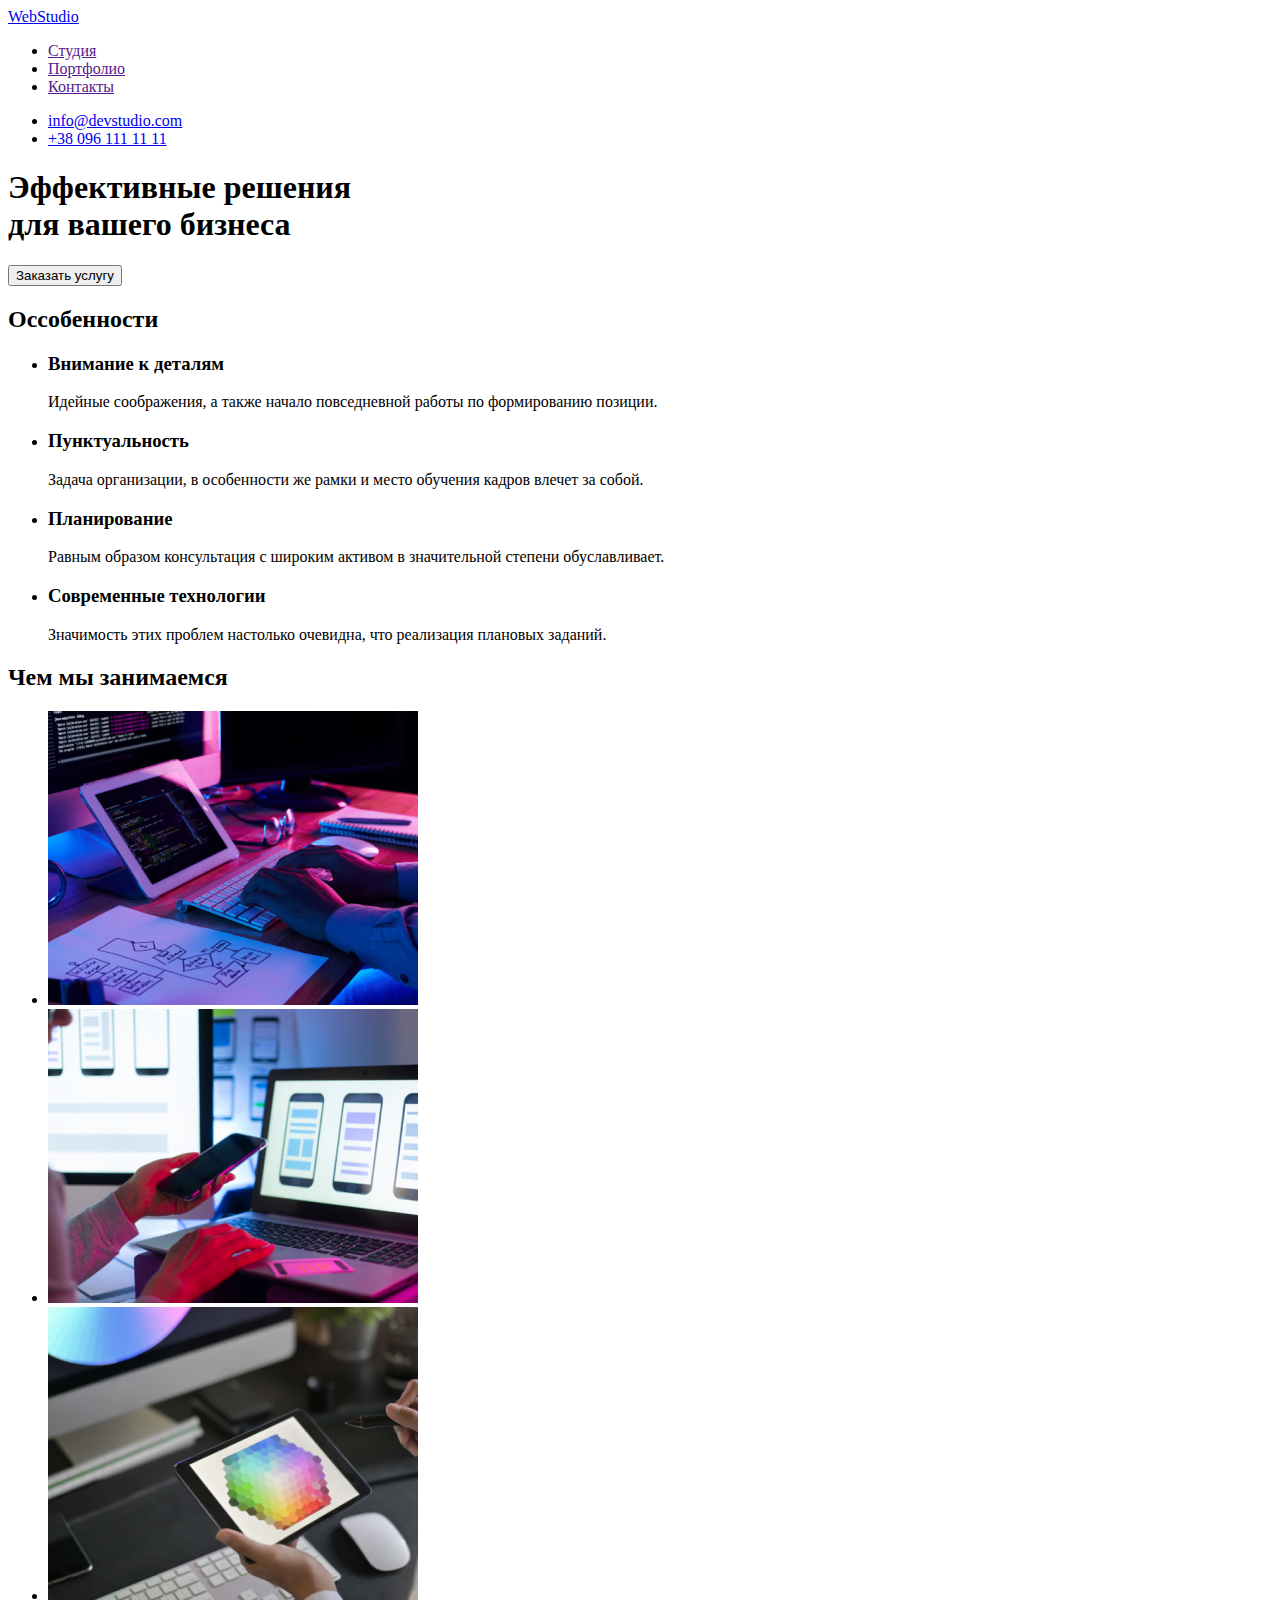
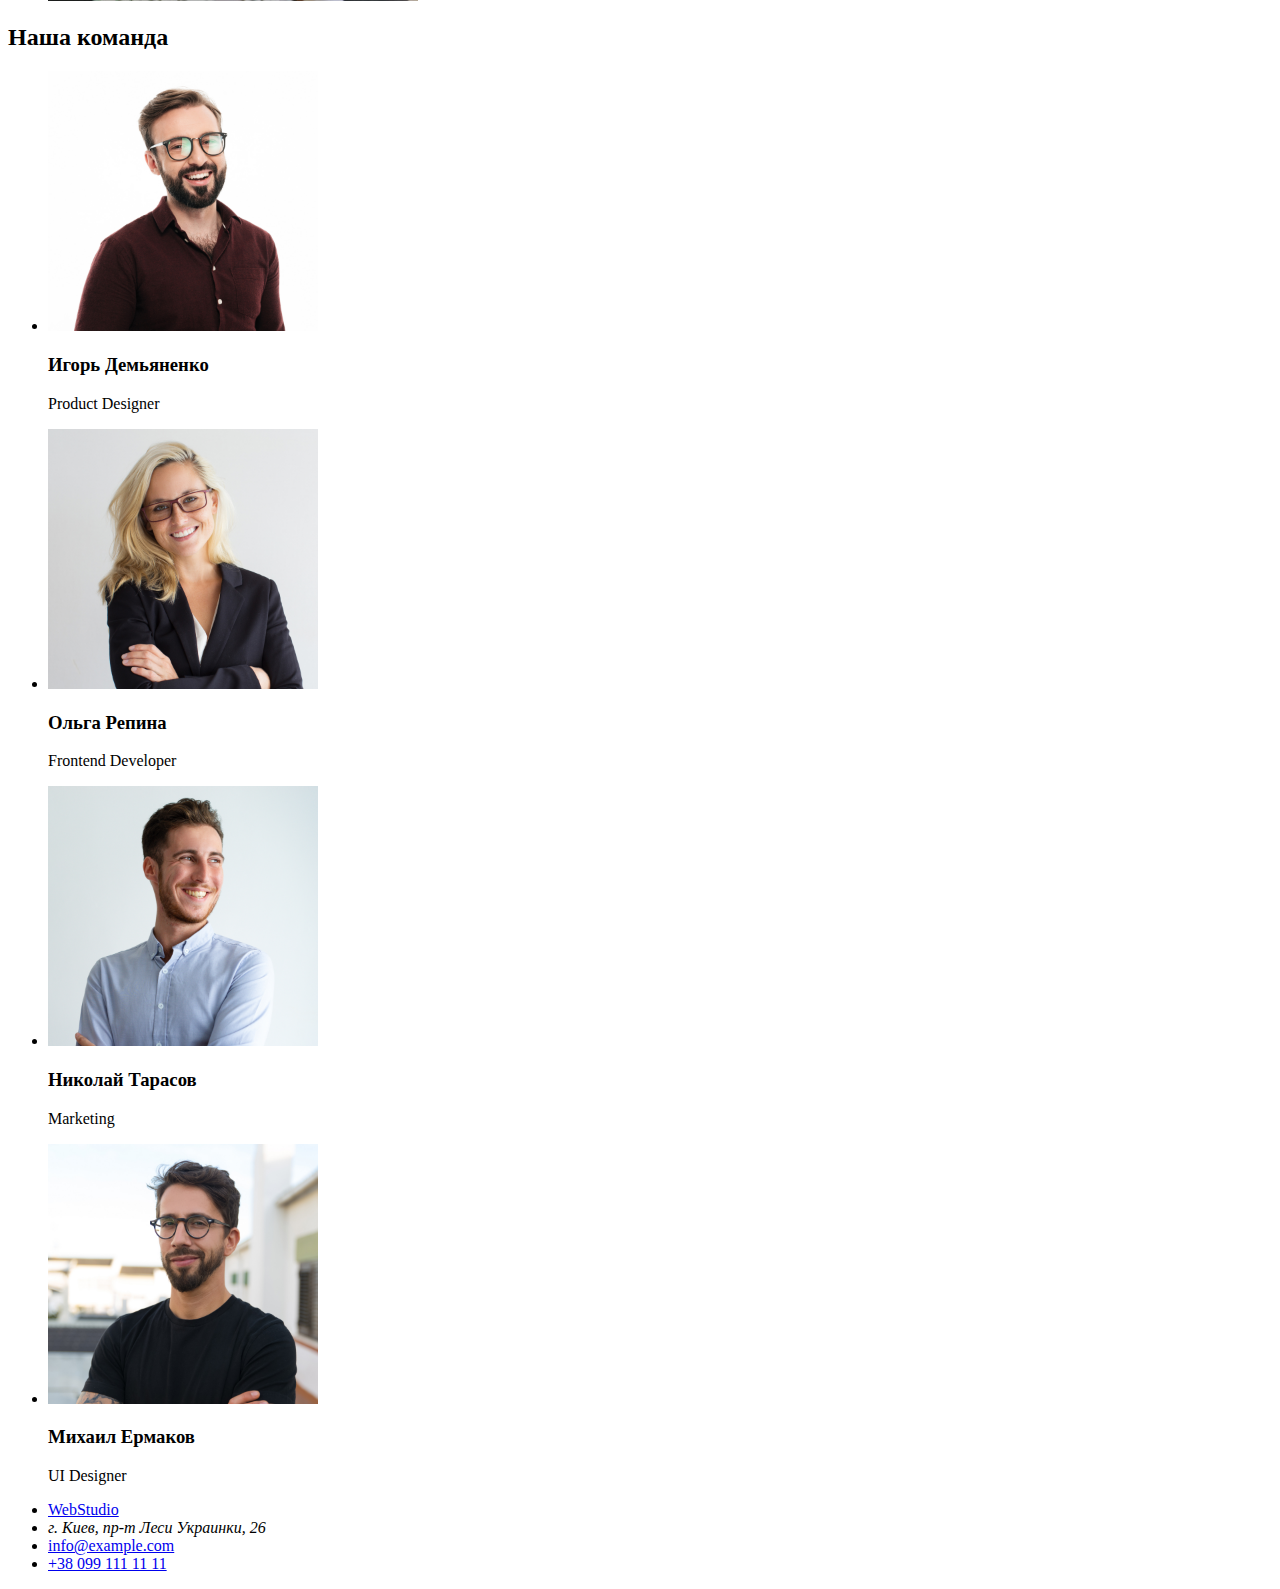
==== index.html @ c6563962 "v1.0" ====
<!DOCTYPE html>
<html lang="ru">
  <head>
    <meta charset="UTF-8" />
    <meta http-equiv="X-UA-Compatible" content="IE=edge" />
    <meta name="viewport" content="width=device-width, initial-scale=1.0" />
    <title>Document</title>
  </head>
  <body>
    <!-- Шапка -->
    <header>
      <nav>
        <a href="./">WebStudio</a>
        <ul>
          <li><a href="">Студия</a></li>
          <li><a href="">Портфолио</a></li>
          <li><a href="">Контакты</a></li>
        </ul>
      </nav>

      <ul>
        <li><a href="mailto:info@devstudio.com">info@devstudio.com</a></li>
        <li><a href="tel:+380961111111">+38 096 111 11 11</a></li>
      </ul>
    </header>
    <!-- Уникальный контеест -->
    <main>
      <!-- Main -->
      <section>
        <h1>Эффективные решения <br />для вашего бизнеса</h1>
        <button type="button">Заказать услугу</button>
      </section>
      <!-- Преимущества -->
      <section>
        <h2>Оссобенности</h2>
        <ul>
          <li>
            <h3>Внимание к деталям</h3>
            <p>Идейные соображения, а также начало повседневной работы по формированию позиции.</p>
          </li>
          <li>
            <h3>Пунктуальность</h3>
            <p>
              Задача организации, в особенности же рамки и место обучения кадров влечет за собой.
            </p>
          </li>
          <li>
            <h3>Планирование</h3>
            <p>
              Равным образом консультация с широким активом в значительной степени обуславливает.
            </p>
          </li>
          <li>
            <h3>Современные технологии</h3>
            <p>Значимость этих проблем настолько очевидна, что реализация плановых заданий.</p>
          </li>
        </ul>
        <h2>Чем мы занимаемся</h2>
        <ul>
          <li><img src="./images/zan1.jpg" alt="Занимаемся разработкой" width="370" /></li>
          <li><img src="./images/zan2.jpg" alt="Занимаемся оптимизацией" width="370" /></li>
          <li><img src="./images/zan3.jpg" alt="Занимаемся подбором" width="370" /></li>
        </ul>
      </section>
      <section>
        <h2>Наша команда</h2>
        <ul>
          <li>
            <img src="./images/igor-demyanenko.jpg" alt="Игорь Демьяненко" width="270" />
            <h3>Игорь Демьяненко</h3>
            <p>Product Designer</p>
          </li>
          <li>
            <img src="./images/olga-repina.jpg" alt="Ольга Репина" width="270" />
            <h3>Ольга Репина</h3>
            <p>Frontend Developer</p>
          </li>
          <li>
            <img src="./images/nikolay-tarasov.jpg" alt="Николай Тарасов" width="270" />
            <h3>Николай Тарасов</h3>
            <p>Marketing</p>
          </li>
          <li>
            <img src="./images/mihail-ermakov.jpg" alt="Михаил Ермаков" width="270" />
            <h3>Михаил Ермаков</h3>
            <p>UI Designer</p>
          </li>
        </ul>
      </section>
    </main>
    <footer>
      <ul>
        <li><a href="./">WebStudio</a></li>
        <li><address>г. Киев, пр-т Леси Украинки, 26</address></li>
        <li><a href="mailto:info@example.com">info@example.com</a></li>
        <li><a href="tel:+380991111111">+38 099 111 11 11</a></li>
      </ul>
    </footer>
  </body>
</html>
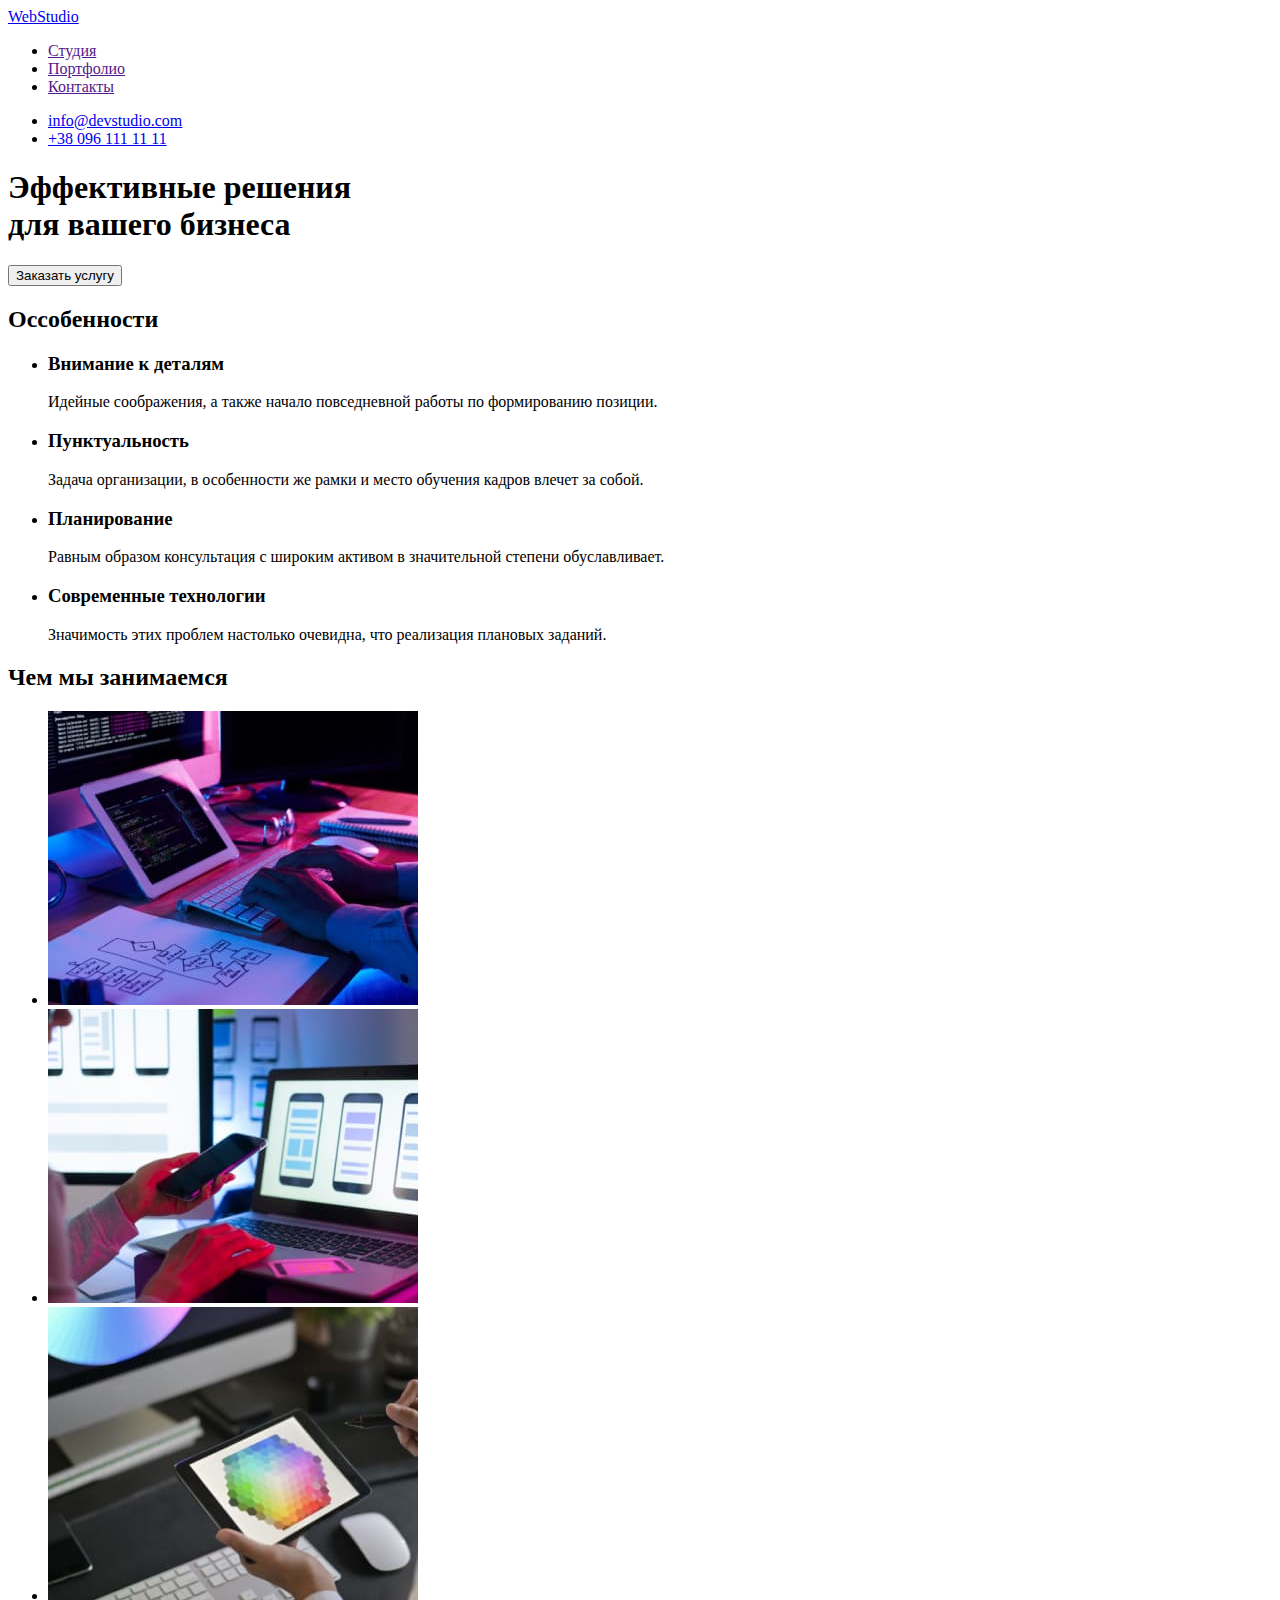
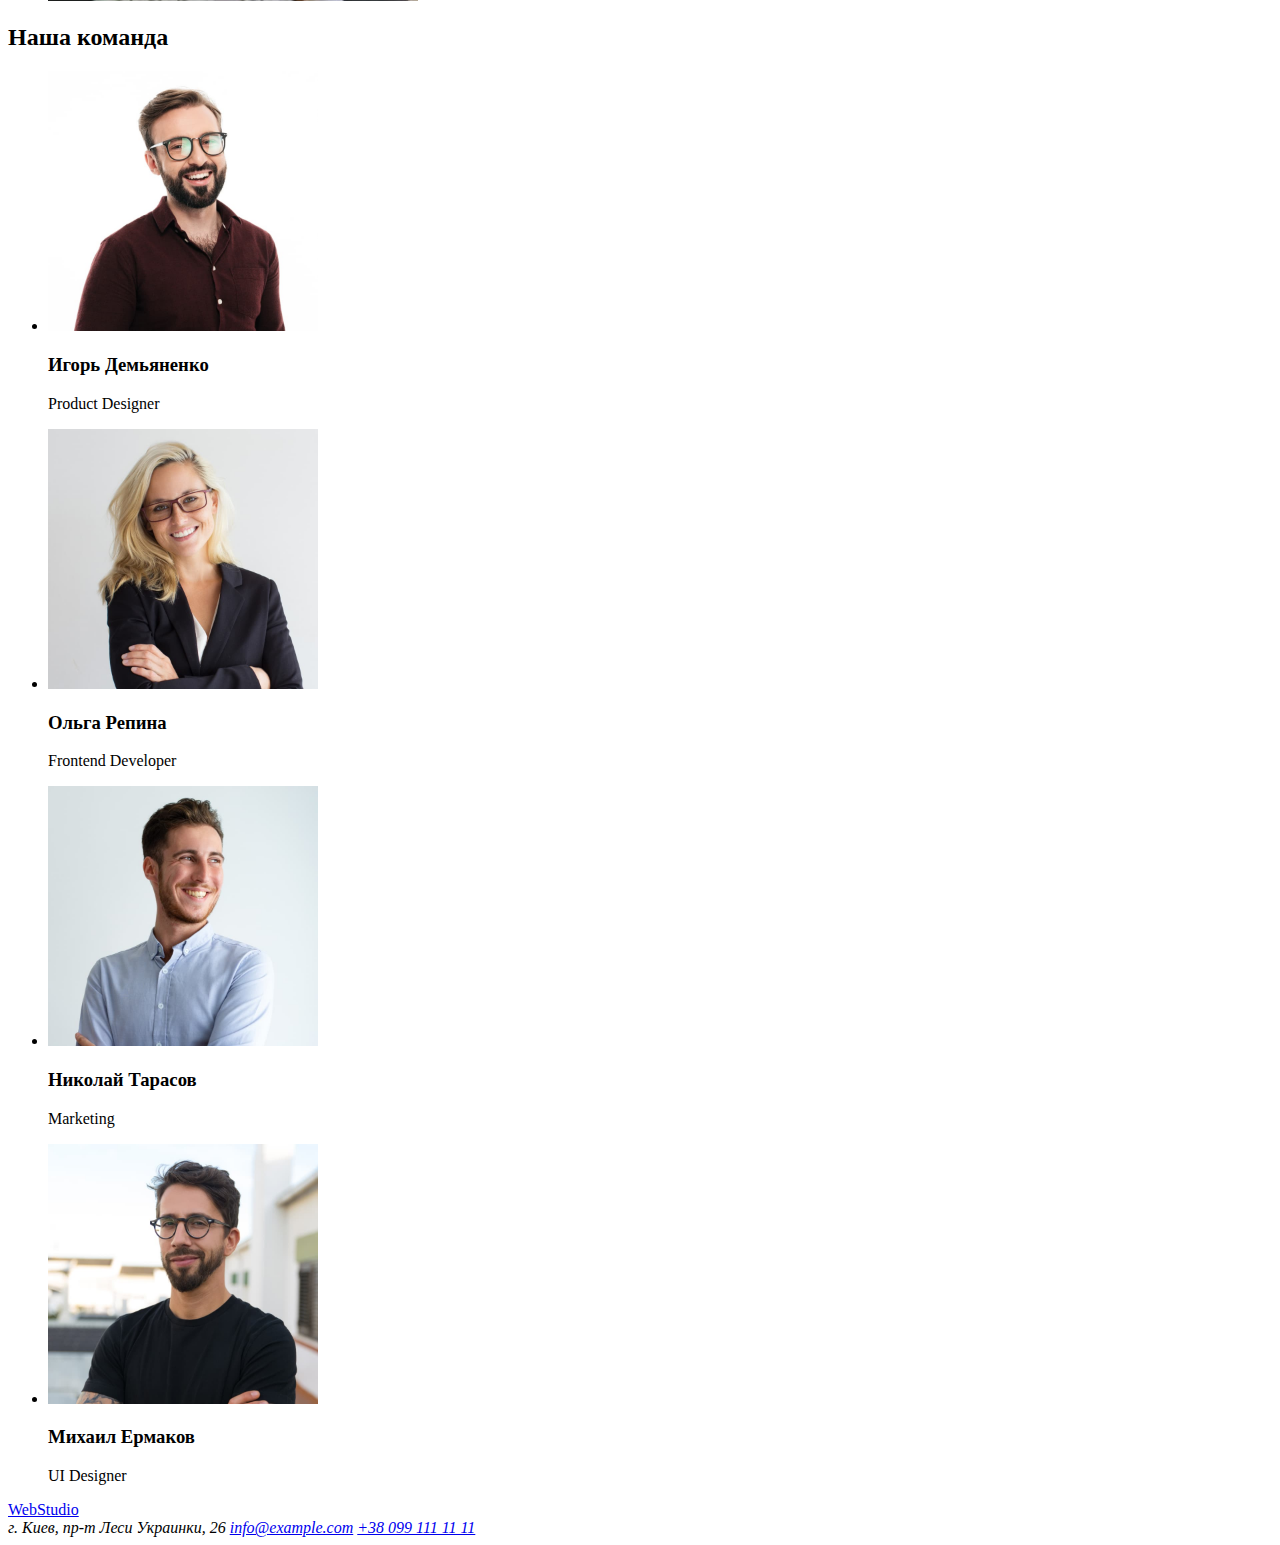
==== commit b377311c: "start" ====
--- a/index.html
+++ b/index.html
@@ -89,12 +89,13 @@
       </section>
     </main>
     <footer>
-      <ul>
-        <li><a href="./">WebStudio</a></li>
-        <li><address>г. Киев, пр-т Леси Украинки, 26</address></li>
-        <li><a href="mailto:info@example.com">info@example.com</a></li>
-        <li><a href="tel:+380991111111">+38 099 111 11 11</a></li>
-      </ul>
+      <a href="./">WebStudio</a>
+      <address>
+        г. Киев, пр-т Леси Украинки, 26
+        <a href="mailto:info@example.com">info@example.com</a>
+        <a href="tel:+380991111111">+38 099 111 11 11</a>
+      </address>
+    </footer>
     </footer>
   </body>
 </html>
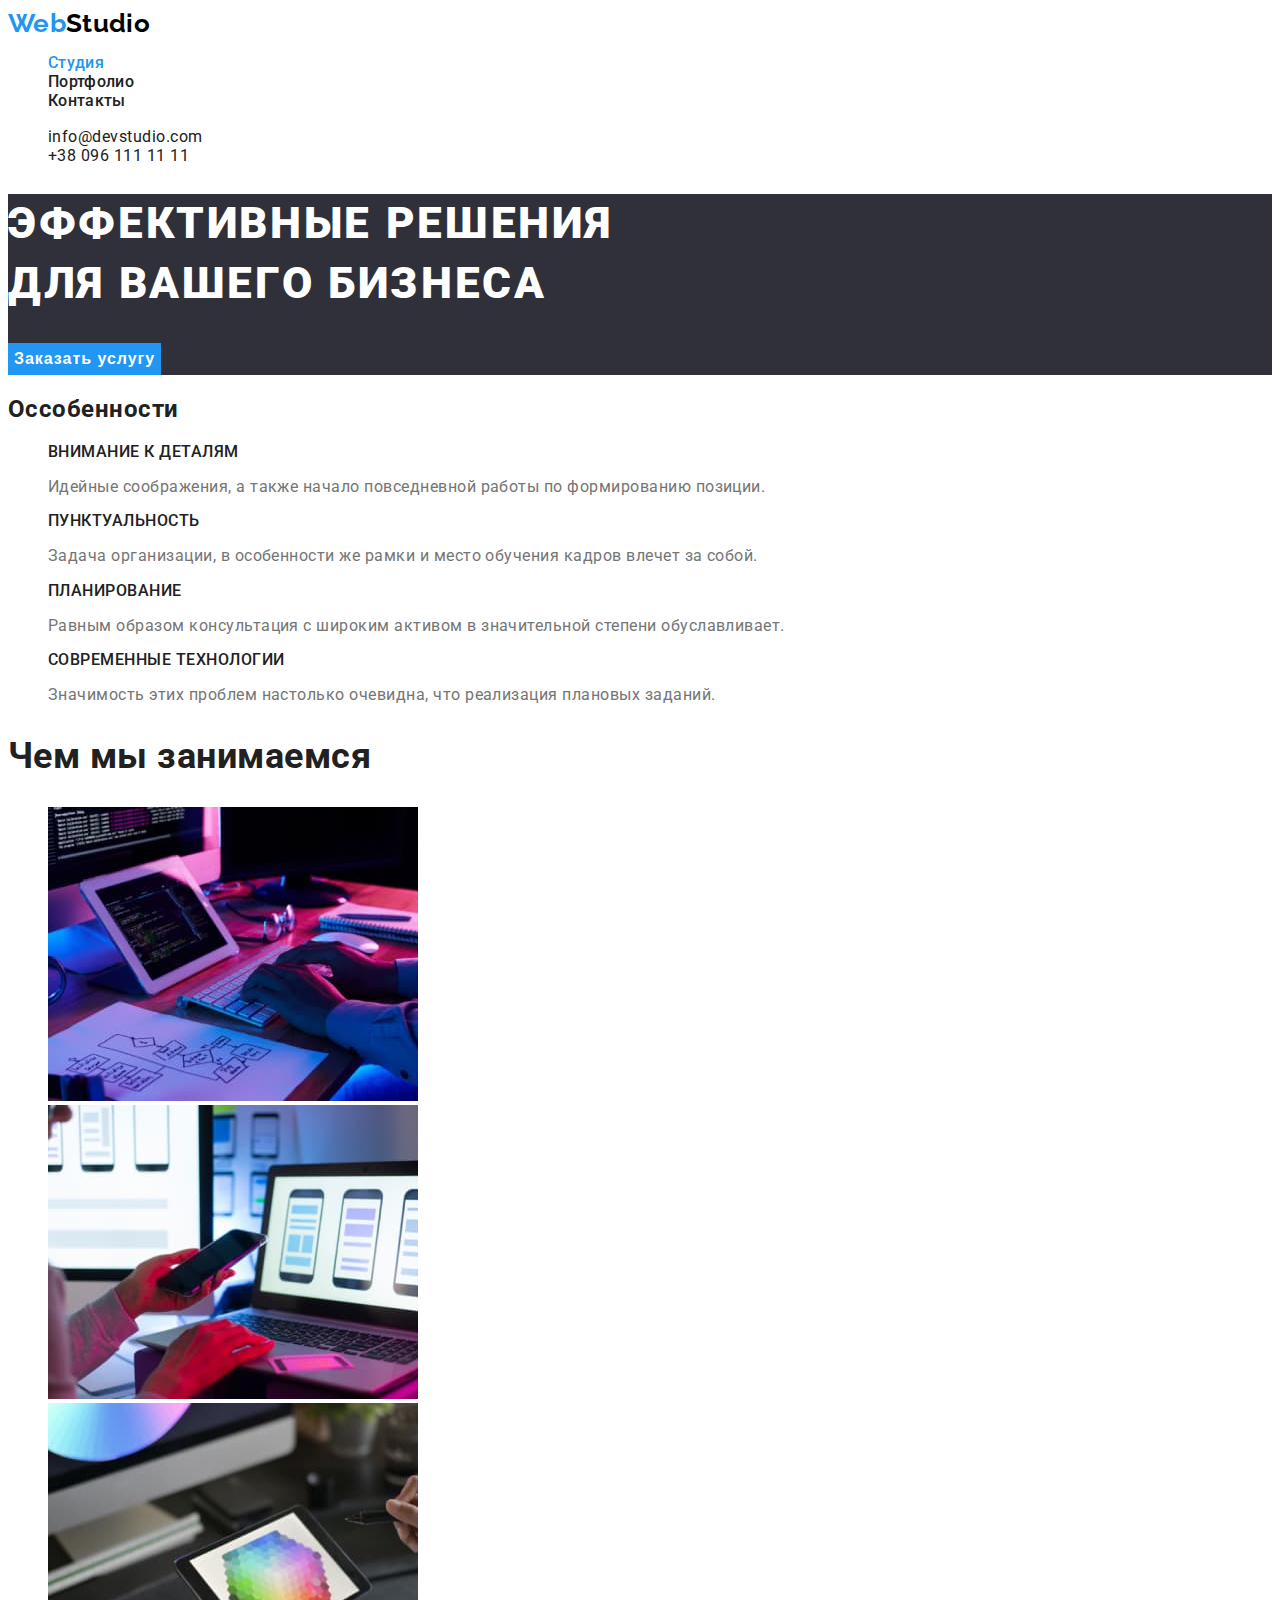
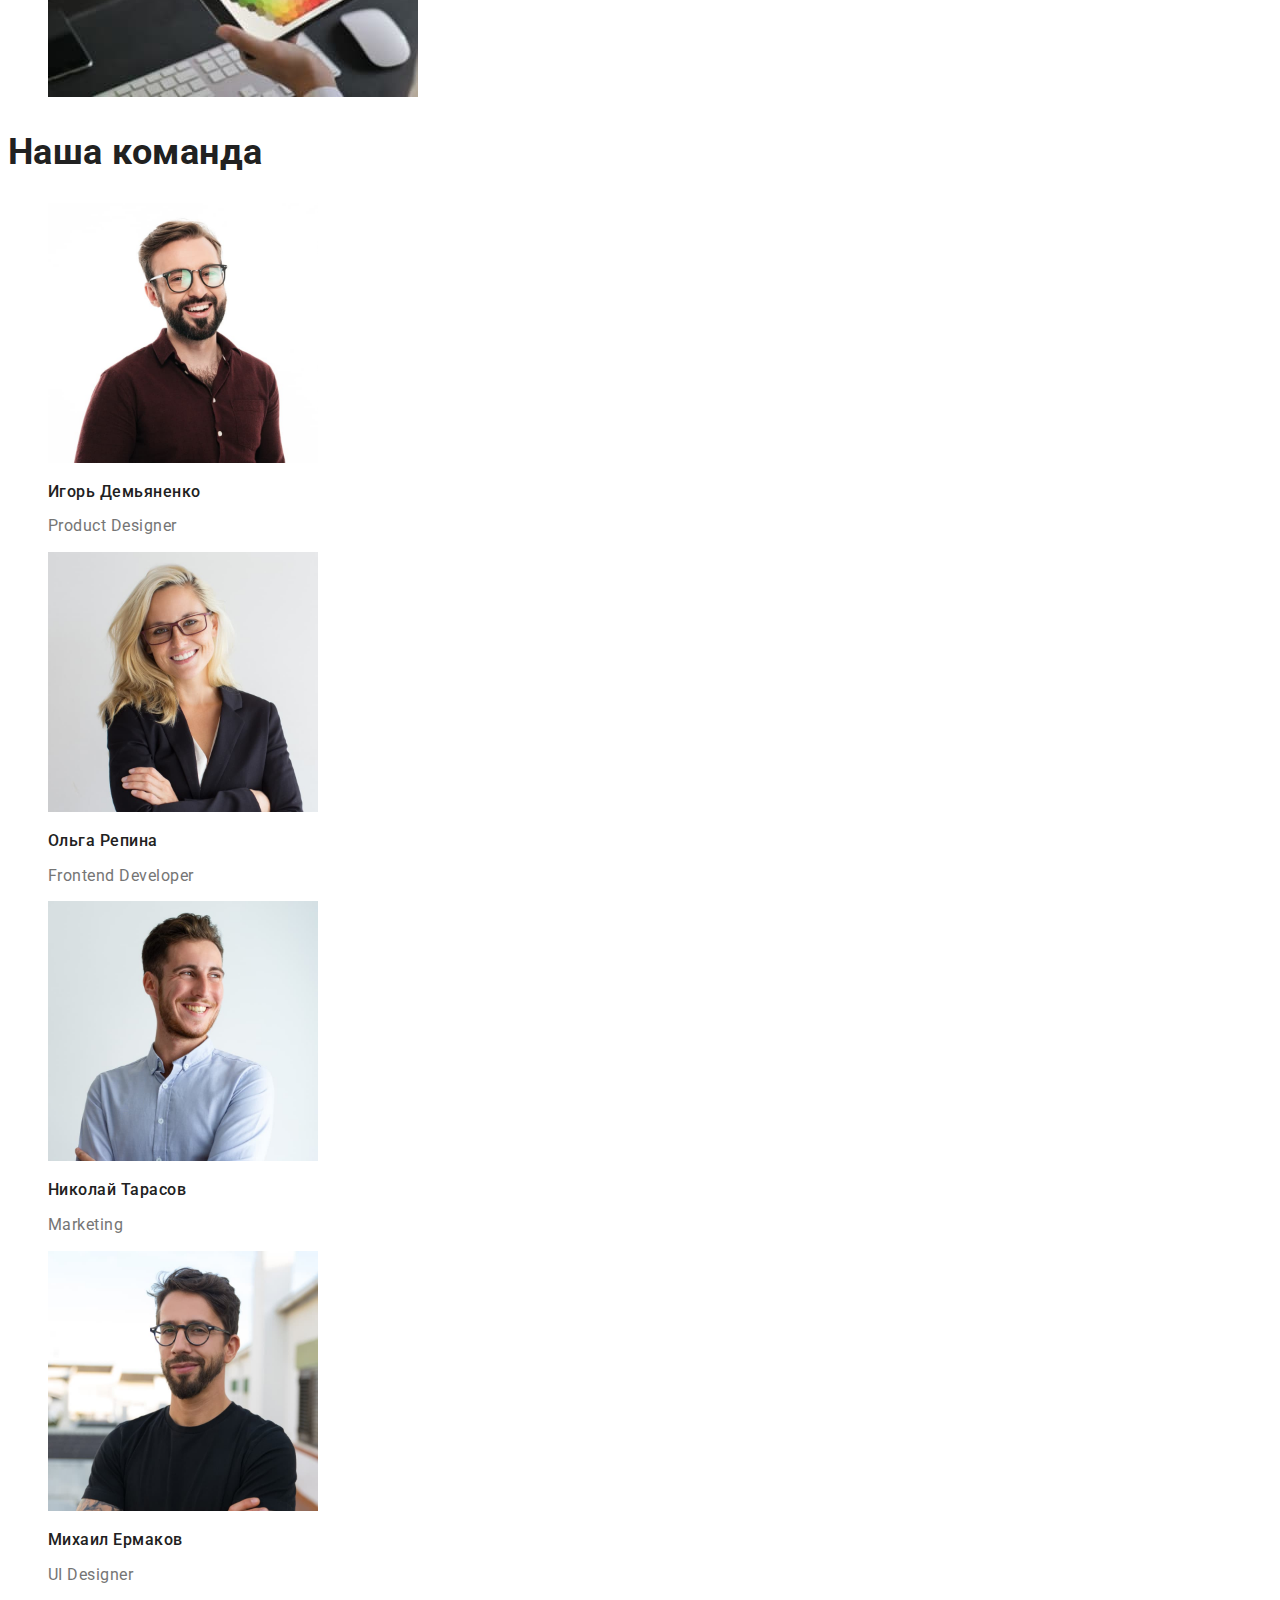
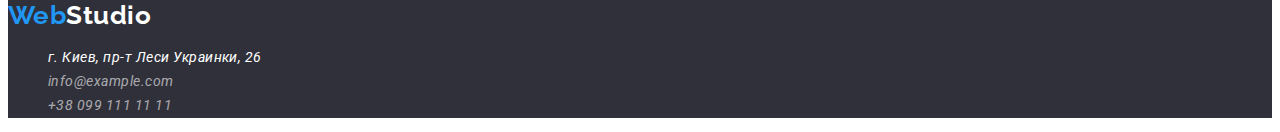
==== commit 82cb1a09: "v1" ====
--- a/index.html
+++ b/index.html
@@ -5,97 +5,120 @@
     <meta http-equiv="X-UA-Compatible" content="IE=edge" />
     <meta name="viewport" content="width=device-width, initial-scale=1.0" />
     <title>Document</title>
+    <!-- <link rel="preconnect" href="https://fonts.googleapis.com" />
+    <link rel="preconnect" href="https://fonts.gstatic.com" crossorigin /> -->
+    <link
+      href="https://fonts.googleapis.com/css2?family=Raleway:wght@700&family=Roboto:wght@400;500;700;900&display=swap"
+      rel="stylesheet"
+    />
+    <link rel="stylesheet" href="./css/style.css" />
   </head>
+
   <body>
     <!-- Шапка -->
     <header>
-      <nav>
-        <a href="./">WebStudio</a>
-        <ul>
-          <li><a href="">Студия</a></li>
-          <li><a href="">Портфолио</a></li>
-          <li><a href="">Контакты</a></li>
+      <nav class="site-nav">
+        <a href="./index.html" class="logo"><span class="accent">Web</span>Studio</a>
+        <ul class="list">
+          <li><a href="./index.html" class="link current">Студия</a></li>
+          <li><a href="./portfolio.html" class="link">Портфолио</a></li>
+          <li><a href="" class="link">Контакты</a></li>
         </ul>
       </nav>
 
-      <ul>
-        <li><a href="mailto:info@devstudio.com">info@devstudio.com</a></li>
-        <li><a href="tel:+380961111111">+38 096 111 11 11</a></li>
+      <ul class="contact list">
+        <li>
+          <a href="mailto:info@devstudio.com" class="link">info@devstudio.com</a>
+        </li>
+        <li><a href="tel:+380961111111" class="link">+38 096 111 11 11</a></li>
       </ul>
     </header>
     <!-- Уникальный контеест -->
     <main>
       <!-- Main -->
-      <section>
-        <h1>Эффективные решения <br />для вашего бизнеса</h1>
-        <button type="button">Заказать услугу</button>
+      <section class="heroes">
+        <h1 class="tittle">Эффективные решения <br />для вашего бизнеса</h1>
+        <button type="button" class="button">Заказать услугу</button>
       </section>
       <!-- Преимущества -->
-      <section>
-        <h2>Оссобенности</h2>
-        <ul>
+      <section class="benefits">
+        <h2 class="tittle">Оссобенности</h2>
+        <ul class="list">
           <li>
-            <h3>Внимание к деталям</h3>
-            <p>Идейные соображения, а также начало повседневной работы по формированию позиции.</p>
+            <h3 class="list-tittle tittle">Внимание к деталям</h3>
+            <p class="text">
+              Идейные соображения, а также начало повседневной работы по формированию позиции.
+            </p>
           </li>
           <li>
-            <h3>Пунктуальность</h3>
-            <p>
+            <h3 class="list-tittle tittle">Пунктуальность</h3>
+            <p class="text">
               Задача организации, в особенности же рамки и место обучения кадров влечет за собой.
             </p>
           </li>
           <li>
-            <h3>Планирование</h3>
-            <p>
+            <h3 class="list-tittle tittle">Планирование</h3>
+            <p class="text">
               Равным образом консультация с широким активом в значительной степени обуславливает.
             </p>
           </li>
           <li>
-            <h3>Современные технологии</h3>
-            <p>Значимость этих проблем настолько очевидна, что реализация плановых заданий.</p>
+            <h3 class="list-tittle tittle">Современные технологии</h3>
+            <p class="text">
+              Значимость этих проблем настолько очевидна, что реализация плановых заданий.
+            </p>
           </li>
         </ul>
-        <h2>Чем мы занимаемся</h2>
-        <ul>
+      </section>
+
+      <section class="works">
+        <h2 class="tittle">Чем мы занимаемся</h2>
+        <ul class="list">
           <li><img src="./images/zan1.jpg" alt="Занимаемся разработкой" width="370" /></li>
           <li><img src="./images/zan2.jpg" alt="Занимаемся оптимизацией" width="370" /></li>
           <li><img src="./images/zan3.jpg" alt="Занимаемся подбором" width="370" /></li>
         </ul>
       </section>
-      <section>
-        <h2>Наша команда</h2>
-        <ul>
+
+      <section class="team">
+        <h2 class="tittle">Наша команда</h2>
+        <ul class="list">
           <li>
             <img src="./images/igor-demyanenko.jpg" alt="Игорь Демьяненко" width="270" />
-            <h3>Игорь Демьяненко</h3>
-            <p>Product Designer</p>
+            <h3 class="tittle">Игорь Демьяненко</h3>
+            <p class="text">Product Designer</p>
           </li>
           <li>
             <img src="./images/olga-repina.jpg" alt="Ольга Репина" width="270" />
-            <h3>Ольга Репина</h3>
-            <p>Frontend Developer</p>
+            <h3 class="tittle">Ольга Репина</h3>
+            <p class="text">Frontend Developer</p>
           </li>
           <li>
             <img src="./images/nikolay-tarasov.jpg" alt="Николай Тарасов" width="270" />
-            <h3>Николай Тарасов</h3>
-            <p>Marketing</p>
+            <h3 class="tittle">Николай Тарасов</h3>
+            <p class="text">Marketing</p>
           </li>
           <li>
             <img src="./images/mihail-ermakov.jpg" alt="Михаил Ермаков" width="270" />
-            <h3>Михаил Ермаков</h3>
-            <p>UI Designer</p>
+            <h3 class="tittle">Михаил Ермаков</h3>
+            <p class="text">UI Designer</p>
           </li>
         </ul>
       </section>
     </main>
     <footer>
-      <a href="./">WebStudio</a>
-      <address>
-        г. Киев, пр-т Леси Украинки, 26
-        <a href="mailto:info@example.com">info@example.com</a>
-        <a href="tel:+380991111111">+38 099 111 11 11</a>
+      <a href="./index.html" class="logo"><span class="accent">Web</span>Studio</a>
+      <address class="address">
+        <ul class="list">
+          <li>
+            <a href="https://goo.gl/maps/WHBGWg1it3eYbs4MA" class="link map" target="_blank"
+              >г. Киев, пр-т Леси Украинки, 26</a
+            >
+          </li>
+          <li><a href="mailto:info@example.com" class="link">info@example.com</a><br /></li>
+          <li><a href="tel:+380991111111" class="link">+38 099 111 11 11</a></li>
+        </ul>
       </address>
-    </footer>
     </footer>
   </body>
 </html>
--- a/css/style.css
+++ b/css/style.css
@@ -0,0 +1,235 @@
+/* Logo- Raleway w:700 s:26 hl:30.52 coor:#2196F3 #000000
+          Oleo Script w:400 s:26 lh:35.96 color:#FFFFFF
+Основной шрифт текста - Roboto w:400 s:14 color:#757575 
+H1 - Roboto w:900 s:44px lh:60px color:#ffffff
+H2 - Roboto w700 s:36 lh:42.19 color:#212121
+H3 - Roboto w700 s14 color:#212121
+active color - 
+
+*/
+:root {
+  --main-text-color: #757575;
+  --main-tittle-color: #212121;
+  --main-active-color: #2196f3;
+  --main-bg-color: #ffffff;
+  --sec-bg: #2f303a;
+  --footer-main-color: #ffffff;
+  --footer-sec-color: rgba(255, 255, 255, 0.6);
+  --filter-bt-bg: #f5f4fa;
+}
+.link {
+  text-decoration: none;
+}
+.tittle {
+  color: ;
+}
+body {
+  font-family: Roboto, sans-serif;
+  color: var(--main-text-color);
+  letter-spacing: 0.03em;
+  background-color: var(--main-bg-color);
+}
+h1,
+h2,
+h3,
+h4 {
+  font-family: Roboto, sans-serif;
+  /* size: 14px; */
+  /* color: var(--mani-tittle-color); */
+}
+.accent {
+  color: var(--main-active-color);
+}
+
+.list {
+  list-style: none;
+}
+.link {
+  text-decoration: none;
+  color: inherit;
+}
+.tittle {
+  color: var(--main-tittle-color);
+  font-weight: 700;
+}
+
+.works .tittle,
+.team .tittle {
+  font-size: 36px;
+  line-height: 1.17;
+}
+
+/* LOGO */
+.logo {
+  font-family: Raleway;
+  font-weight: 700;
+  font-size: 26px;
+  line-height: 1.17;
+  color: #000000;
+  text-decoration: none;
+}
+/* .f-logo {
+  color: #2196F3;
+} */
+
+/* a {
+  text-decoration: none;
+} */
+
+/* nav */
+.site-nav {
+  font-weight: 500;
+  size: 14px;
+  line-height: 1.17;
+  letter-spacing: 0.02em;
+  color: var(--main-tittle-color);
+}
+.site-nav .link:hover,
+.site-nav .link:focus {
+  color: var(--main-active-color);
+}
+
+.site-nav .link {
+  text-decoration: none;
+}
+
+.site-nav .link.current {
+  color: var(--main-active-color);
+}
+
+/* nav contact  */
+.contact .link {
+  color: var(--main-tittle-color);
+}
+.contact .link:hover,
+.contact .link:focus {
+  color: var(--main-active-color);
+}
+
+.heroes {
+  background-color: var(--sec-bg);
+  /* color: var(--footer-main-color); */
+  letter-spacing: 0.06em;
+}
+.heroes .tittle,
+.heroes .button {
+  color: var(--footer-main-color);
+  letter-spacing: 0.06em;
+}
+
+.heroes .tittle {
+  text-transform: uppercase;
+  font-weight: 900;
+  font-size: 44px;
+  line-height: 1.36;
+  /* letter-spacing: 0.06em; */
+
+  /* text-align: center; */
+}
+.heroes .button,
+.portfolio .button.current {
+  color: var(--footer-main-color);
+  background-color: var(--main-active-color);
+  border: none;
+}
+.heroes .button {
+  font-weight: 700;
+  font-size: 16px;
+  line-height: 1.88;
+  /* letter-spacing: 0.06em; */
+
+  /* display: flex;
+  align-items: center;
+  text-align: center; */
+}
+
+/* benefits */
+/* .benefits .tittle{
+  color: var(--main-tittle-color);
+} */
+.benefits .list-tittle {
+  color: var(--main-tittle-color);
+  /* font-weight: 700; */
+  font-size: 14px;
+  line-height: 1.14;
+  text-transform: uppercase;
+}
+.list .text {
+  font-size: 14px;
+  line-height: 1.71;
+}
+
+/* Чем мы занимаемся */
+
+/* Наша комманда */
+.team .tittle {
+  font-weight: 700;
+  font-size: 36px;
+  line-height: 1.17;
+}
+
+.list .tittle,
+.list .text {
+  font-size: 16px;
+  line-height: 1.17;
+}
+
+.list .tittle {
+  font-weight: 500;
+  /* font-size: 16px;
+  line-height: 1.17; */
+}
+.list .text {
+  font-weight: 400;
+  /* font-size: 16px;
+  line-height: 1.17; */
+  /* identical to box height */
+}
+/* footer */
+footer {
+  background: var(--sec-bg);
+  color: var(--footer-main-color);
+  font-weight: 400;
+  font-size: 14px;
+  line-height: 1.71;
+  /* or 171% */
+}
+footer .logo {
+  color: var(--footer-main-color);
+}
+footer .link {
+  color: var(--footer-sec-color);
+}
+footer .map {
+  color: var(--footer-main-color);
+}
+/* .address .link {
+  color: var(--mani-tittle-color);
+} */
+.address .link:hover,
+.address .link:focus {
+  color: var(--main-active-color);
+}
+
+/* Портфолио */
+.portfolio .tittle {
+  font-weight: 700;
+  font-size: 18px;
+  line-height: 2;
+  letter-spacing: 0.06em;
+}
+
+.portfolio .button {
+  color: var(--main-tittle-color);
+  background: var(--filter-bt-bg);
+  font-weight: 500;
+  font-size: 16px;
+  line-height: 1.62;
+  /* text-align: center; */
+}
+
+.portfolio .text {
+  color: var(--main-text-color);
+  line-height: 30px;
+  /* letter-spacing: 0.03em; */
+}
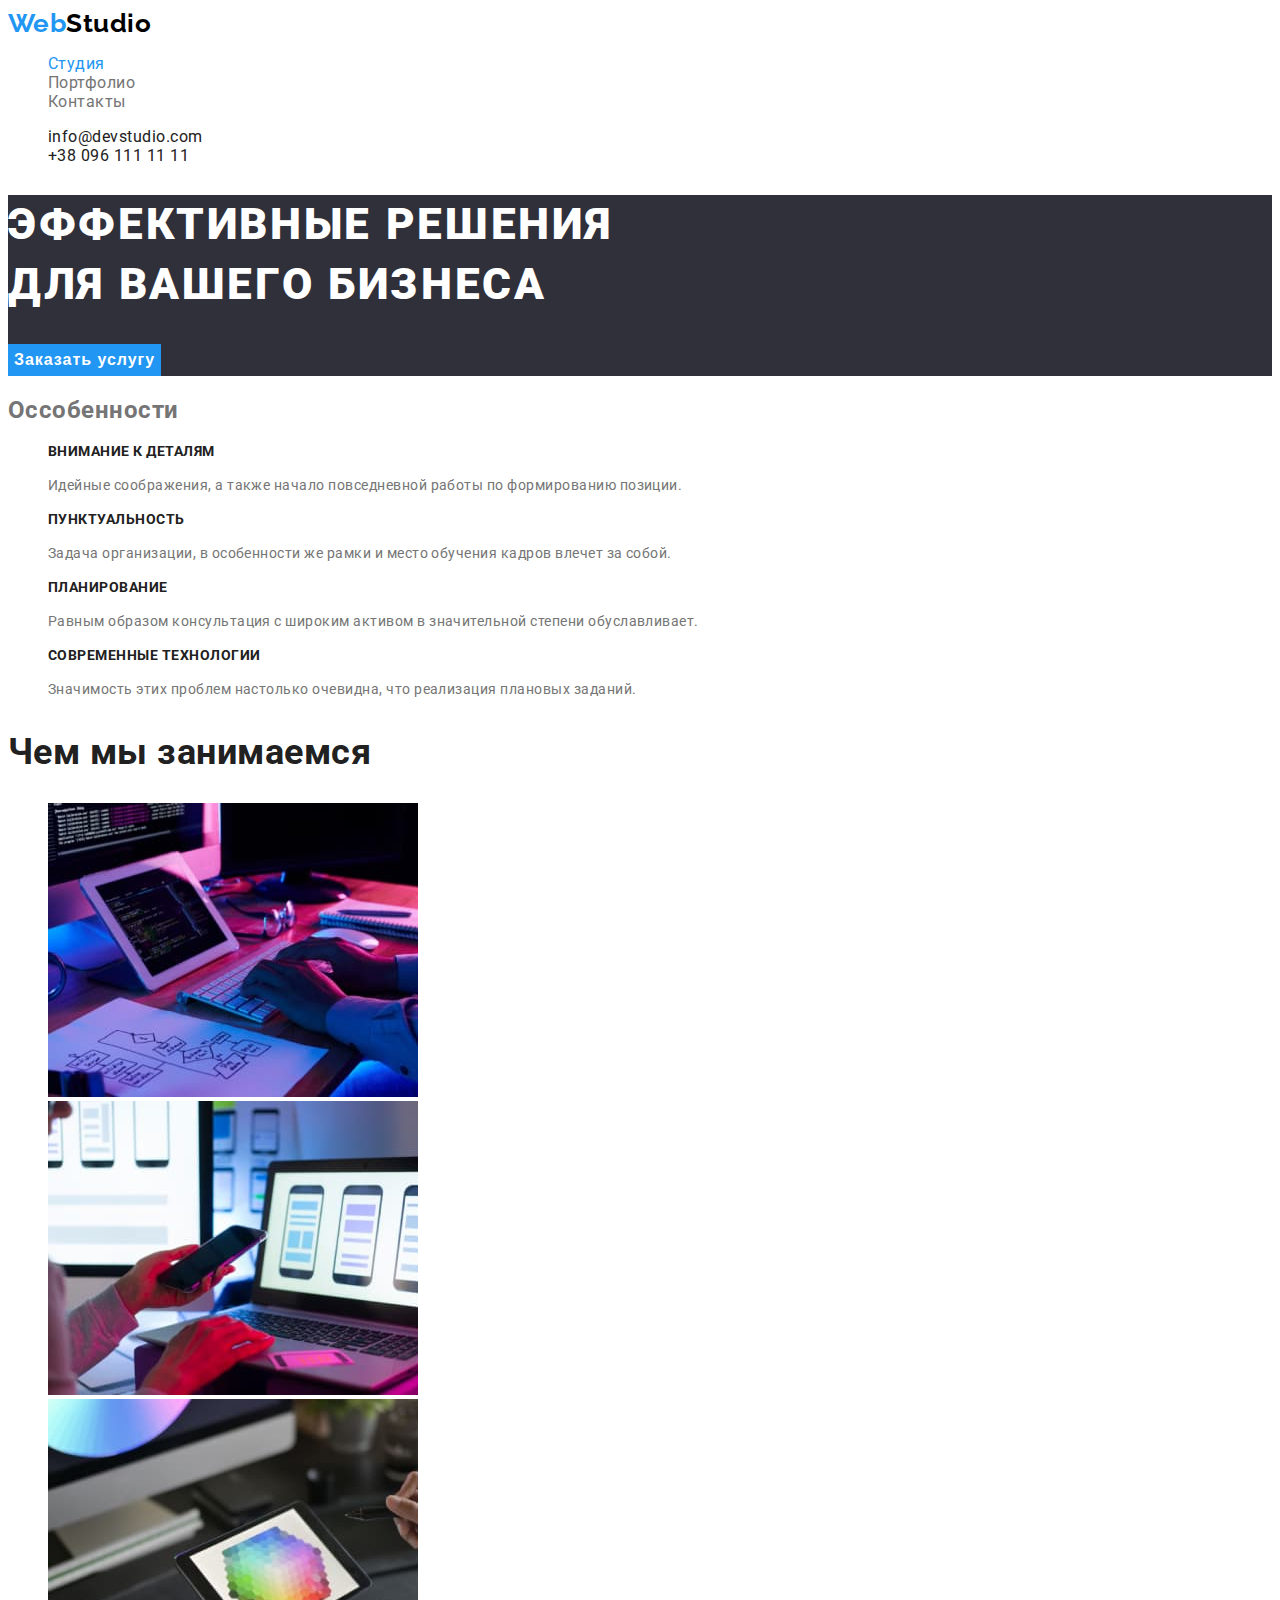
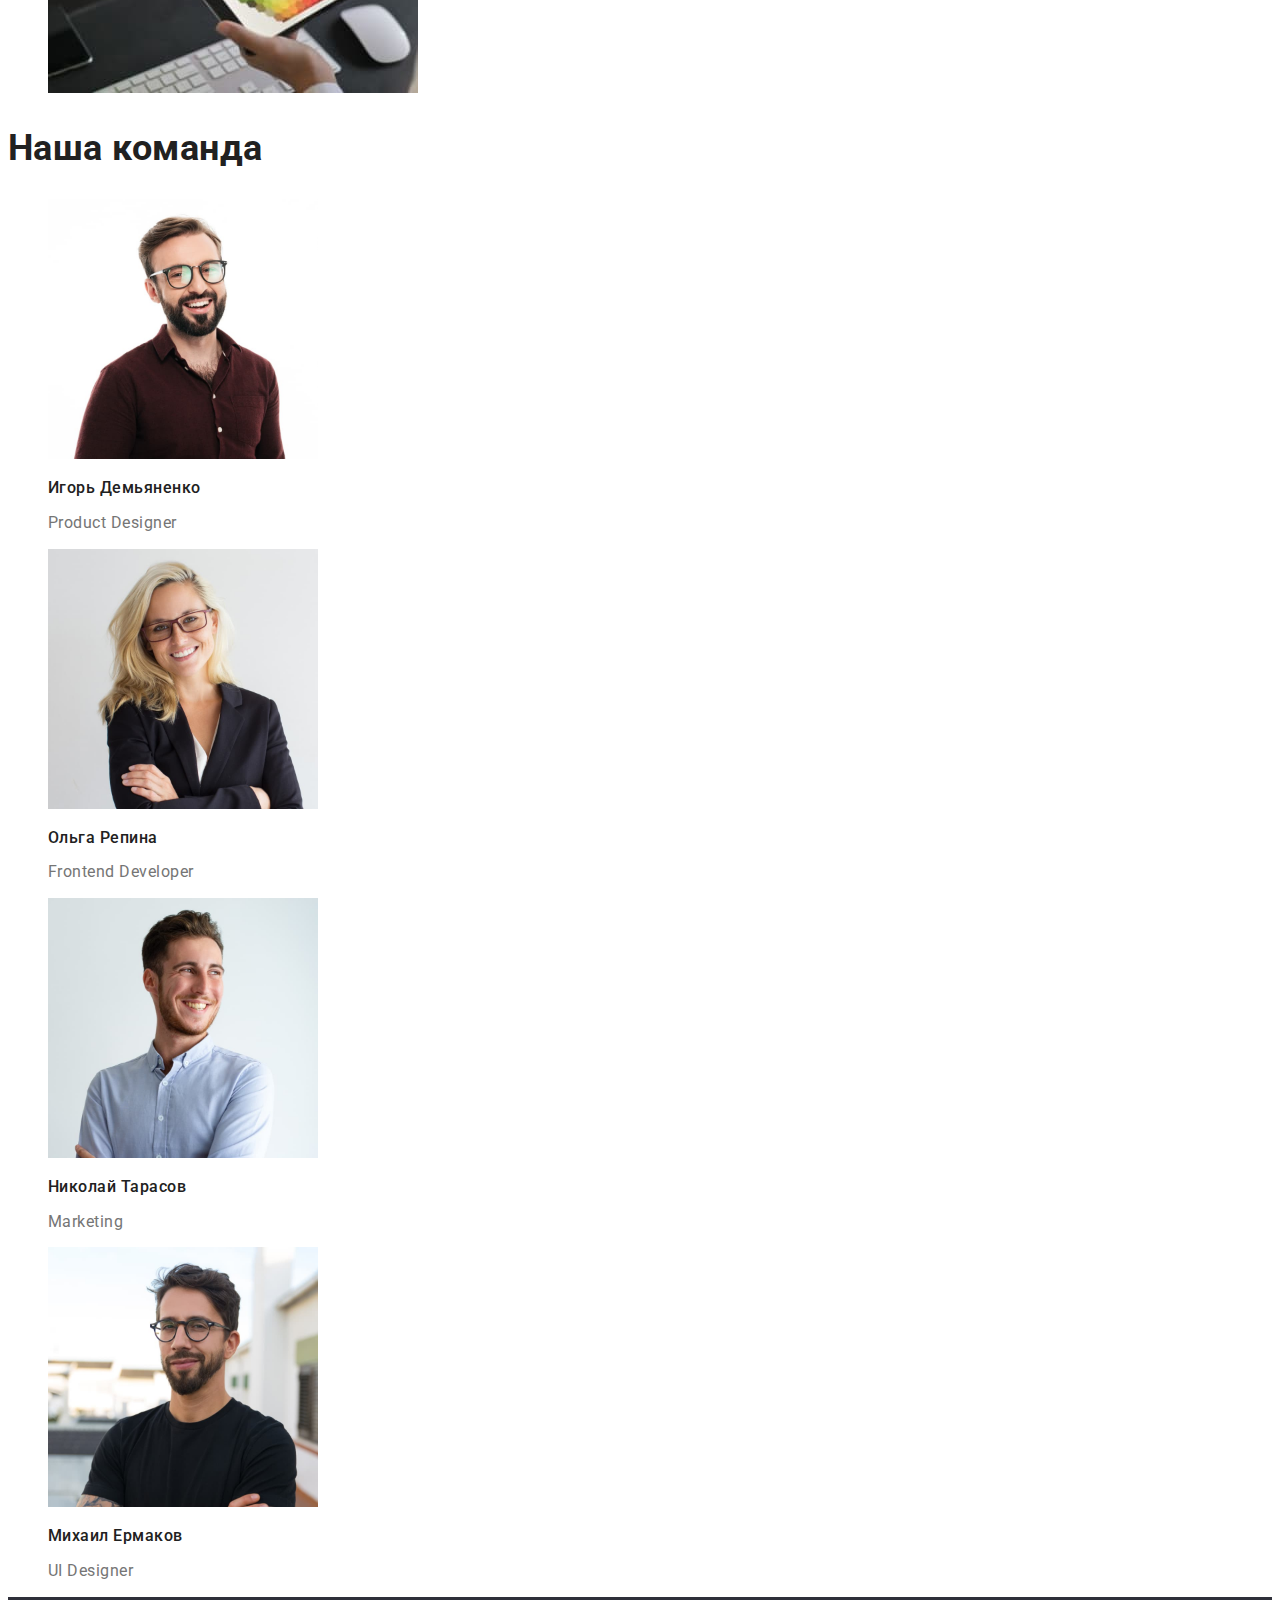
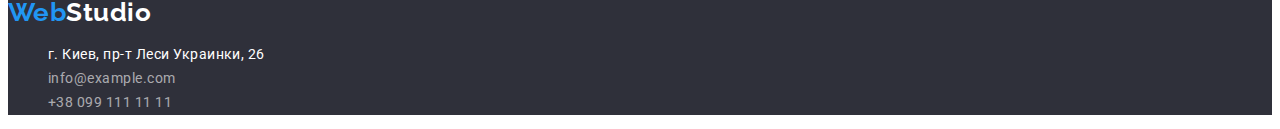
==== commit 47d00624: "v1.1" ====
--- a/index.html
+++ b/index.html
@@ -5,8 +5,6 @@
     <meta http-equiv="X-UA-Compatible" content="IE=edge" />
     <meta name="viewport" content="width=device-width, initial-scale=1.0" />
     <title>Document</title>
-    <!-- <link rel="preconnect" href="https://fonts.googleapis.com" />
-    <link rel="preconnect" href="https://fonts.gstatic.com" crossorigin /> -->
     <link
       href="https://fonts.googleapis.com/css2?family=Raleway:wght@700&family=Roboto:wght@400;500;700;900&display=swap"
       rel="stylesheet"
@@ -16,9 +14,9 @@
 
   <body>
     <!-- Шапка -->
-    <header>
+    <header class="header">
       <nav class="site-nav">
-        <a href="./index.html" class="logo"><span class="accent">Web</span>Studio</a>
+        <a href="./index.html" class="logo"><span class="logo-first-color">Web</span>Studio</a>
         <ul class="list">
           <li><a href="./index.html" class="link current">Студия</a></li>
           <li><a href="./portfolio.html" class="link">Портфолио</a></li>
@@ -37,34 +35,35 @@
     <main>
       <!-- Main -->
       <section class="heroes">
-        <h1 class="tittle">Эффективные решения <br />для вашего бизнеса</h1>
-        <button type="button" class="button">Заказать услугу</button>
+        <h1 class="heroes-tittle title">Эффективные решения <br />для вашего бизнеса</h1>
+        <button type="button" class="heroes-button button">Заказать услугу</button>
       </section>
+
       <!-- Преимущества -->
       <section class="benefits">
-        <h2 class="tittle">Оссобенности</h2>
+        <h2 class="benefits-tittle">Оссобенности</h2>
         <ul class="list">
           <li>
-            <h3 class="list-tittle tittle">Внимание к деталям</h3>
-            <p class="text">
+            <h3 class="benefits-list-tittle tittle">Внимание к деталям</h3>
+            <p class="benefits-list-text text">
               Идейные соображения, а также начало повседневной работы по формированию позиции.
             </p>
           </li>
           <li>
-            <h3 class="list-tittle tittle">Пунктуальность</h3>
-            <p class="text">
+            <h3 class="benefits-list-tittle tittle">Пунктуальность</h3>
+            <p class="benefits-list-text text">
               Задача организации, в особенности же рамки и место обучения кадров влечет за собой.
             </p>
           </li>
           <li>
-            <h3 class="list-tittle tittle">Планирование</h3>
-            <p class="text">
+            <h3 class="benefits-list-tittle tittle">Планирование</h3>
+            <p class="benefits-list-text text">
               Равным образом консультация с широким активом в значительной степени обуславливает.
             </p>
           </li>
           <li>
-            <h3 class="list-tittle tittle">Современные технологии</h3>
-            <p class="text">
+            <h3 class="benefits-list-tittle tittle">Современные технологии</h3>
+            <p class="benefits-list-text text">
               Значимость этих проблем настолько очевидна, что реализация плановых заданий.
             </p>
           </li>
@@ -72,7 +71,7 @@
       </section>
 
       <section class="works">
-        <h2 class="tittle">Чем мы занимаемся</h2>
+        <h2 class="works-tittle">Чем мы занимаемся</h2>
         <ul class="list">
           <li><img src="./images/zan1.jpg" alt="Занимаемся разработкой" width="370" /></li>
           <li><img src="./images/zan2.jpg" alt="Занимаемся оптимизацией" width="370" /></li>
@@ -81,34 +80,36 @@
       </section>
 
       <section class="team">
-        <h2 class="tittle">Наша команда</h2>
+        <h2 class="team-tittle tittle">Наша команда</h2>
         <ul class="list">
           <li>
             <img src="./images/igor-demyanenko.jpg" alt="Игорь Демьяненко" width="270" />
-            <h3 class="tittle">Игорь Демьяненко</h3>
-            <p class="text">Product Designer</p>
+            <h3 class="team-list-tittle tittle">Игорь Демьяненко</h3>
+            <p class="team-list-text text">Product Designer</p>
           </li>
           <li>
             <img src="./images/olga-repina.jpg" alt="Ольга Репина" width="270" />
-            <h3 class="tittle">Ольга Репина</h3>
-            <p class="text">Frontend Developer</p>
+            <h3 class="team-list-tittle tittle">Ольга Репина</h3>
+            <p class="team-list-text text">Frontend Developer</p>
           </li>
           <li>
             <img src="./images/nikolay-tarasov.jpg" alt="Николай Тарасов" width="270" />
-            <h3 class="tittle">Николай Тарасов</h3>
-            <p class="text">Marketing</p>
+            <h3 class="team-list-tittle tittle">Николай Тарасов</h3>
+            <p class="team-list-text text">Marketing</p>
           </li>
           <li>
             <img src="./images/mihail-ermakov.jpg" alt="Михаил Ермаков" width="270" />
-            <h3 class="tittle">Михаил Ермаков</h3>
-            <p class="text">UI Designer</p>
+            <h3 class="team-list-tittle tittle">Михаил Ермаков</h3>
+            <p class="team-list-text text">UI Designer</p>
           </li>
         </ul>
       </section>
     </main>
-    <footer>
-      <a href="./index.html" class="logo"><span class="accent">Web</span>Studio</a>
-      <address class="address">
+    <footer class="footer">
+      <a href="./index.html" class="logo-footer logo"
+        ><span class="logo-first-color">Web</span>Studio</a
+      >
+      <address class="footer-address">
         <ul class="list">
           <li>
             <a href="https://goo.gl/maps/WHBGWg1it3eYbs4MA" class="link map" target="_blank"
--- a/css/style.css
+++ b/css/style.css
@@ -9,19 +9,20 @@
 */
 :root {
   --main-text-color: #757575;
-  --main-tittle-color: #212121;
+  --main-text-second-color: #212121;
+  --main-bg-color: #ffffff;
+  --main-sec-bg: #2f303a;
+  --main-logo-first-color: #2196f3;
+  --main-logo-color: #000000;
+  --main-logo-color-footer: #ffffff;
+  --main-sec-color: #ffffff;
+  --main-footer-color: #ffffff;
   --main-active-color: #2196f3;
-  --main-bg-color: #ffffff;
-  --sec-bg: #2f303a;
-  --footer-main-color: #ffffff;
+  --main-active-bg: #ffffff;
+  --active-bt-color: #ffffff;
+  --active-bt-bg: #2196f3;
   --footer-sec-color: rgba(255, 255, 255, 0.6);
   --filter-bt-bg: #f5f4fa;
-}
-.link {
-  text-decoration: none;
-}
-.tittle {
-  color: ;
 }
 body {
   font-family: Roboto, sans-serif;
@@ -29,14 +30,7 @@
   letter-spacing: 0.03em;
   background-color: var(--main-bg-color);
 }
-h1,
-h2,
-h3,
-h4 {
-  font-family: Roboto, sans-serif;
-  /* size: 14px; */
-  /* color: var(--mani-tittle-color); */
-}
+
 .accent {
   color: var(--main-active-color);
 }
@@ -49,14 +43,19 @@
   color: inherit;
 }
 .tittle {
-  color: var(--main-tittle-color);
-  font-weight: 700;
-}
-
-.works .tittle,
-.team .tittle {
+  color: var(--main-text-second-color);
+  font-weight: 700;
+}
+
+.works-tittle,
+.team-tittle {
+  font-weight: 700;
   font-size: 36px;
   line-height: 1.17;
+  color: var(--main-text-second-color);
+}
+.button {
+  cursor: pointer;
 }
 
 /* LOGO */
@@ -65,59 +64,55 @@
   font-weight: 700;
   font-size: 26px;
   line-height: 1.17;
-  color: #000000;
+  color: var(--main-logo-color);
   text-decoration: none;
 }
-/* .f-logo {
-  color: #2196F3;
+.logo-first-color {
+  color: var(--main-logo-first-color);
+}
+.logo-footer
+
+/* header */
+.header {
+  font-weight: 500;
+  font-size: 14px;
+  line-height: 1.17;
+  letter-spacing: 0.02em;
+  color: var(--main-text-second-color);
+}
+
+.site-nav .link:hover,
+.site-nav .link:focus,
+.site-nav .link.current {
+  color: var(--main-active-color);
+}
+
+/* .site-nav .link.current {
+  color: var(--main-active-color);
 } */
-
-/* a {
-  text-decoration: none;
-} */
-
-/* nav */
-.site-nav {
-  font-weight: 500;
-  size: 14px;
-  line-height: 1.17;
-  letter-spacing: 0.02em;
-  color: var(--main-tittle-color);
-}
-.site-nav .link:hover,
-.site-nav .link:focus {
-  color: var(--main-active-color);
-}
-
-.site-nav .link {
-  text-decoration: none;
-}
-
-.site-nav .link.current {
-  color: var(--main-active-color);
-}
 
 /* nav contact  */
 .contact .link {
-  color: var(--main-tittle-color);
+  color: var(--main-text-second-color);
 }
 .contact .link:hover,
 .contact .link:focus {
   color: var(--main-active-color);
 }
 
+/* heroes */
 .heroes {
-  background-color: var(--sec-bg);
-  /* color: var(--footer-main-color); */
+  background-color: var(--main-sec-bg);
   letter-spacing: 0.06em;
 }
-.heroes .tittle,
-.heroes .button {
-  color: var(--footer-main-color);
+
+.heroes-tittle,
+.heroes-button {
+  color: var(--main-sec-color);
   letter-spacing: 0.06em;
 }
 
-.heroes .tittle {
+.heroes-tittle {
   text-transform: uppercase;
   font-weight: 900;
   font-size: 44px;
@@ -128,108 +123,105 @@
 }
 .heroes .button,
 .portfolio .button.current {
-  color: var(--footer-main-color);
+  color: var(--main-sec-color);
   background-color: var(--main-active-color);
   border: none;
 }
-.heroes .button {
+.heroes-button {
   font-weight: 700;
   font-size: 16px;
   line-height: 1.88;
-  /* letter-spacing: 0.06em; */
-
-  /* display: flex;
-  align-items: center;
-  text-align: center; */
 }
 
 /* benefits */
-/* .benefits .tittle{
-  color: var(--main-tittle-color);
-} */
-.benefits .list-tittle {
-  color: var(--main-tittle-color);
+
+.benefits-list-tittle {
+  color: var(--main-text-second-color);
   /* font-weight: 700; */
   font-size: 14px;
   line-height: 1.14;
   text-transform: uppercase;
 }
-.list .text {
+.benefits-list-text {
   font-size: 14px;
   line-height: 1.71;
 }
 
 /* Чем мы занимаемся */
+/* .works-tittle {
+} */
 
 /* Наша комманда */
-.team .tittle {
-  font-weight: 700;
-  font-size: 36px;
-  line-height: 1.17;
-}
-
-.list .tittle,
-.list .text {
+
+.team-list-tittle,
+.team-list-text {
   font-size: 16px;
   line-height: 1.17;
 }
 
-.list .tittle {
+.team-list-tittle {
   font-weight: 500;
-  /* font-size: 16px;
-  line-height: 1.17; */
-}
-.list .text {
-  font-weight: 400;
-  /* font-size: 16px;
-  line-height: 1.17; */
-  /* identical to box height */
-}
+}
+
+/* .team-list-text {
+
+} */
+
 /* footer */
-footer {
-  background: var(--sec-bg);
-  color: var(--footer-main-color);
+.footer {
+  background: var(--main-sec-bg);
+  color: var(--main-sec-color);
   font-weight: 400;
   font-size: 14px;
   line-height: 1.71;
   /* or 171% */
 }
-footer .logo {
-  color: var(--footer-main-color);
-}
-footer .link {
+
+.footer .link {
   color: var(--footer-sec-color);
 }
-footer .map {
-  color: var(--footer-main-color);
-}
-/* .address .link {
-  color: var(--mani-tittle-color);
-} */
-.address .link:hover,
-.address .link:focus {
+
+.footer-address {
+  font-style: normal;
+}
+
+.logo-footer {
+  color: var(--main-logo-color-footer);
+}
+
+.footer-address .link.map {
+  color: var(--main-sec-color);
+}
+
+.footer-address .link:hover,
+.footer-address .link:focus {
   color: var(--main-active-color);
 }
 
 /* Портфолио */
-.portfolio .tittle {
+.portfolio-tittle {
   font-weight: 700;
   font-size: 18px;
   line-height: 2;
   letter-spacing: 0.06em;
 }
-
-.portfolio .button {
-  color: var(--main-tittle-color);
+.portfolio-text {
+  color: var(--main-text-color);
+  line-height: 1.88;
+  /* letter-spacing: 0.03em; */
+}
+
+.portfolio-button {
+  color: var(--main-text-second-color);
   background: var(--filter-bt-bg);
   font-weight: 500;
   font-size: 16px;
   line-height: 1.62;
+  border: none;
   /* text-align: center; */
 }
-
-.portfolio .text {
-  color: var(--main-text-color);
-  line-height: 30px;
-  /* letter-spacing: 0.03em; */
-}
+.portfolio .button:hover,
+.portfolio .button:focus {
+  color: var(--active-bt-color);
+  background-color: var(--active-bt-bg);
+}
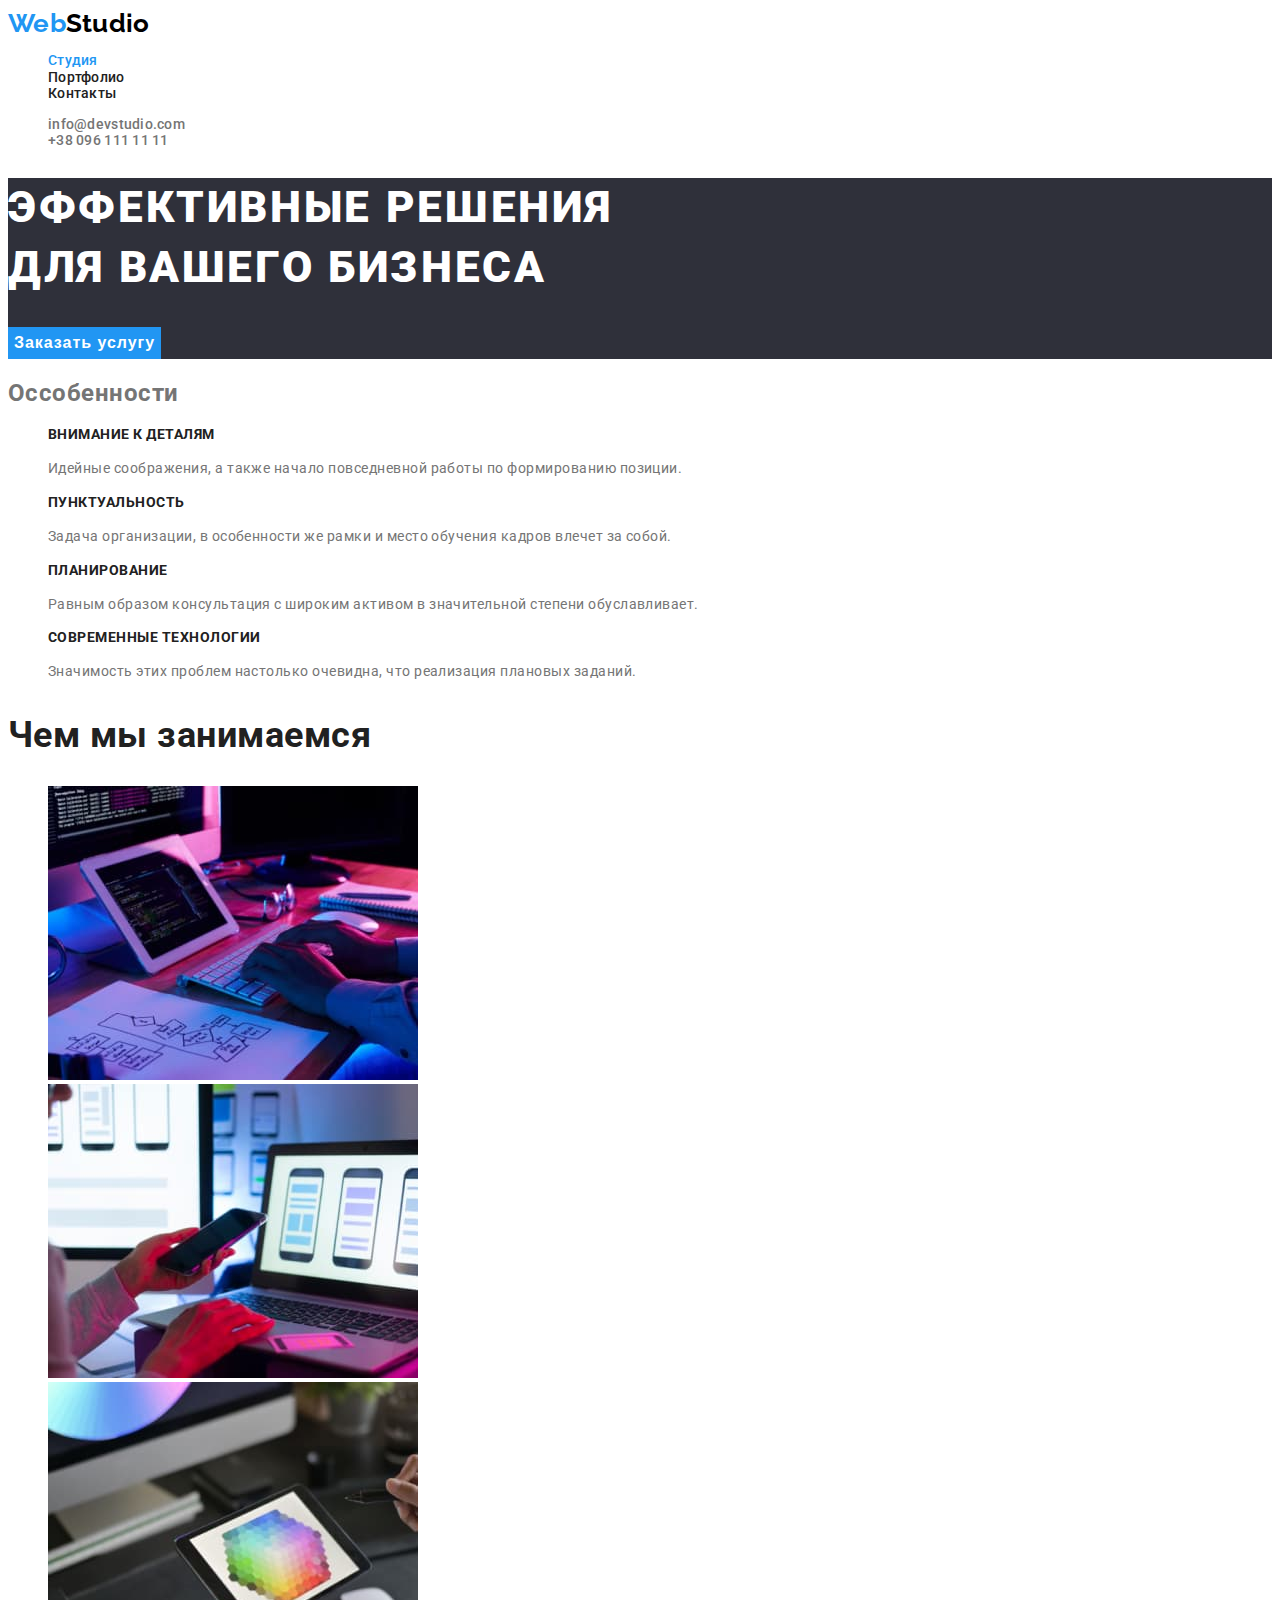
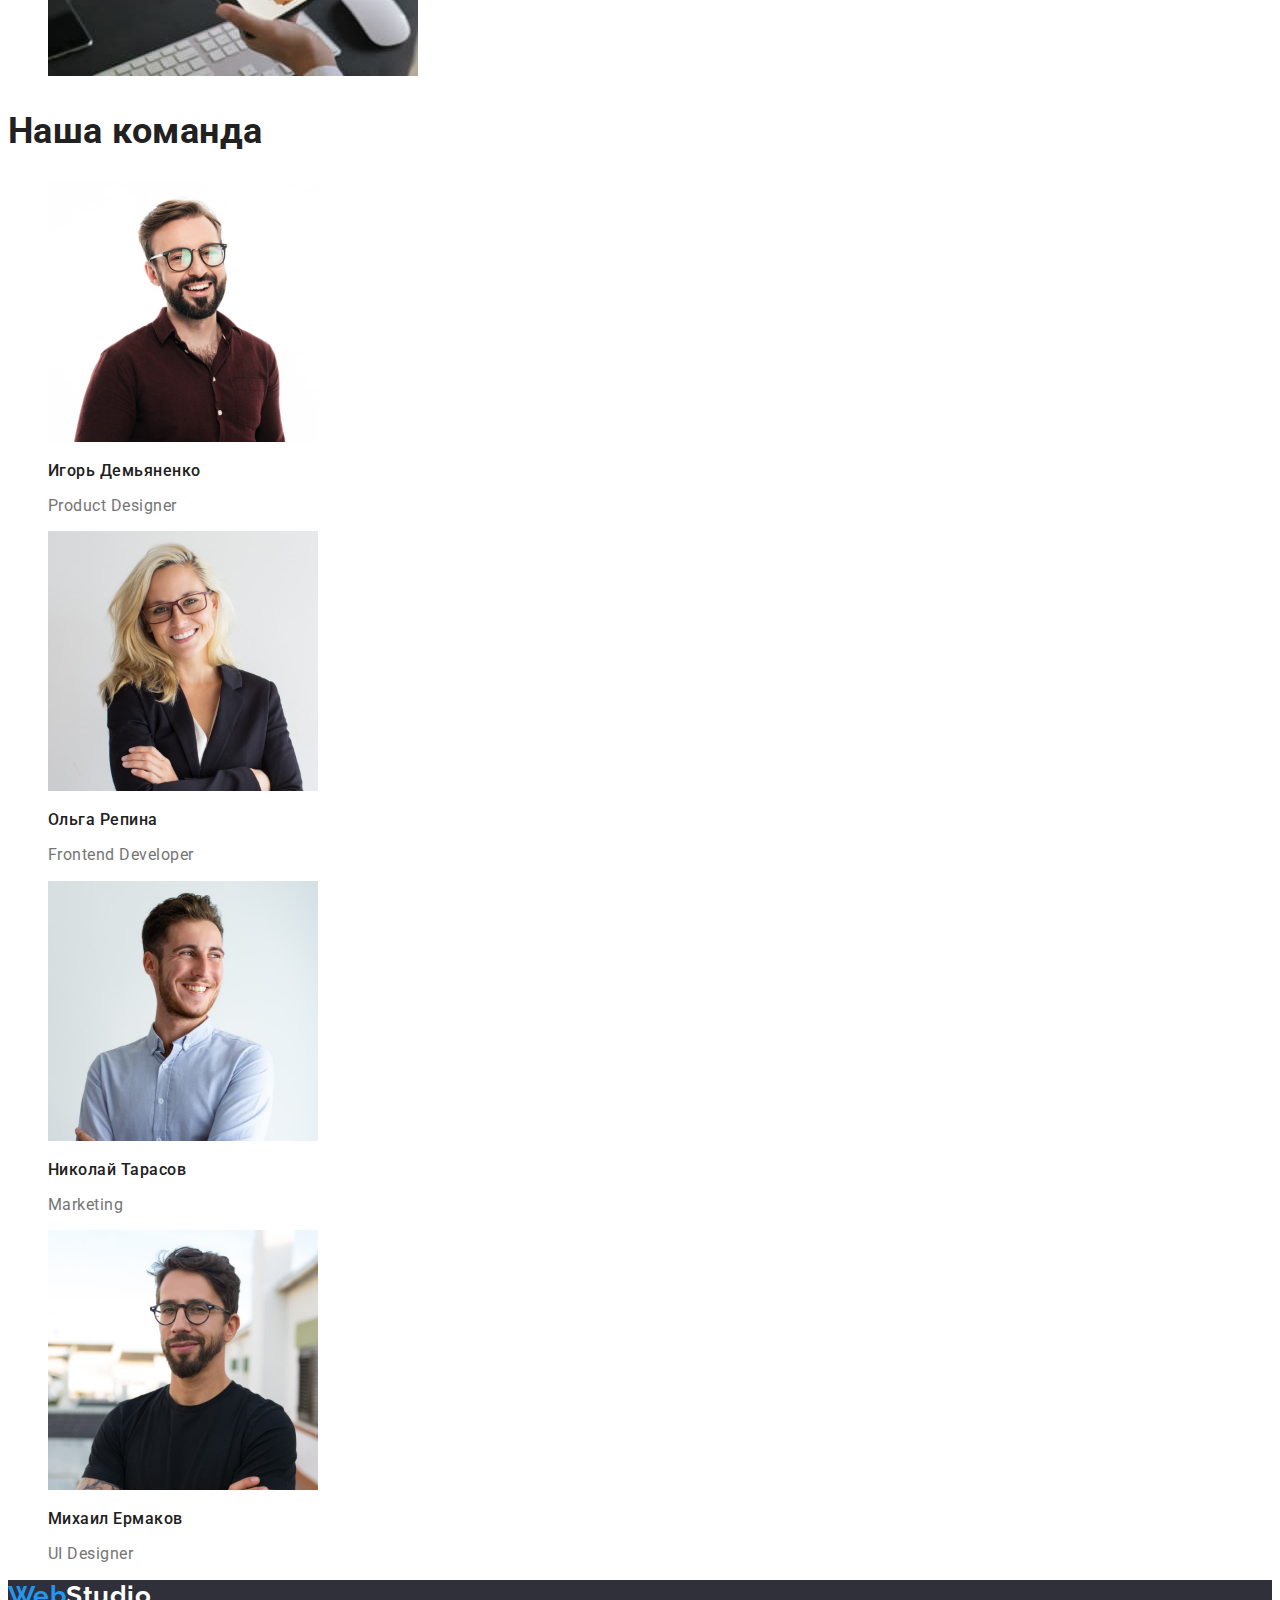
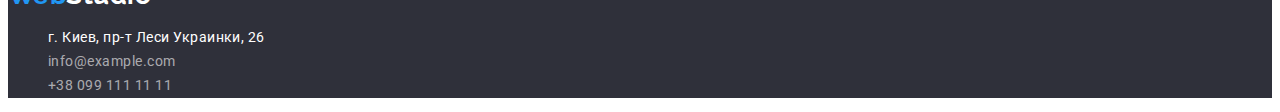
==== commit ac538f4c: "css update" ====
--- a/index.html
+++ b/index.html
@@ -26,7 +26,7 @@
 
       <ul class="contact list">
         <li>
-          <a href="mailto:info@devstudio.com" class="link">info@devstudio.com</a>
+          <a href="mailto:info@devstudio.com" class="contact link">info@devstudio.com</a>
         </li>
         <li><a href="tel:+380961111111" class="link">+38 096 111 11 11</a></li>
       </ul>
--- a/css/style.css
+++ b/css/style.css
@@ -70,7 +70,7 @@
 .logo-first-color {
   color: var(--main-logo-first-color);
 }
-.logo-footer
+/* .logo-footer */
 
 /* header */
 .header {
@@ -93,7 +93,7 @@
 
 /* nav contact  */
 .contact .link {
-  color: var(--main-text-second-color);
+  color: var(--main-text-color);
 }
 .contact .link:hover,
 .contact .link:focus {
